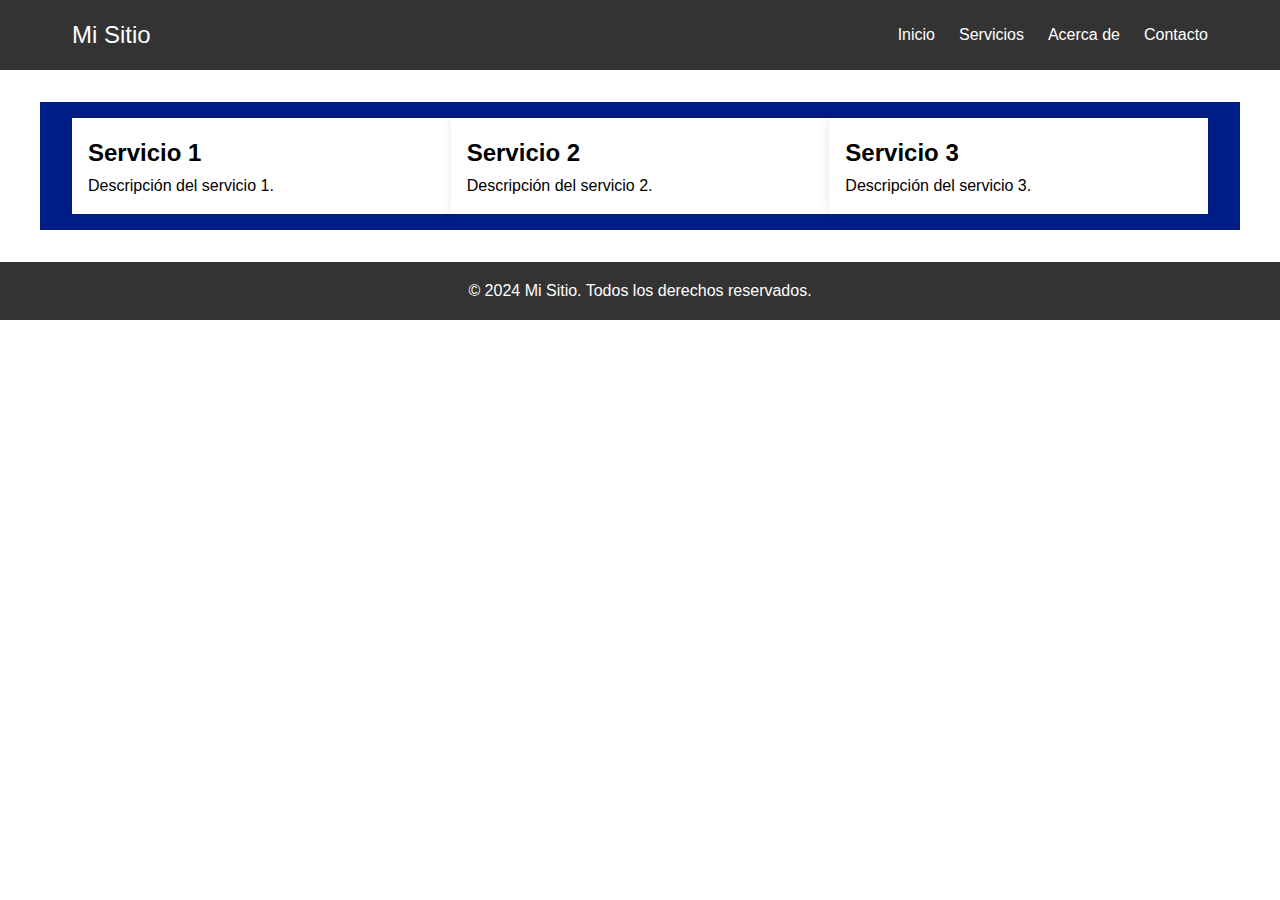
==== MOVILE/index.html @ 78bb2d53 "Add files via upload" ====
<!DOCTYPE html>
<html lang="es">
<head>
    <meta charset="UTF-8">
    <meta name="viewport" content="width=device-width, initial-scale=1.0">
    <title>Plantilla Responsive</title>
    <link rel="stylesheet" href="styles.css">
</head>
<body>
    <header>
        <nav>
            <div class="logo">Mi Sitio</div>
            <ul class="nav-links">
                <li><a href="#">Inicio</a></li>
                <li><a href="#">Servicios</a></li>
                <li><a href="#">Acerca de</a></li>
                <li><a href="#">Contacto</a></li>
            </ul>
            <div class="menu-toggle">
                <span></span>
                <span></span>
                <span></span>
            </div>
        </nav>
    </header>
    <main>
        <section class="content">
            <div class="card">
                <h2>Servicio 1</h2>
                <p>Descripción del servicio 1.</p>
            </div>
            <div class="card">
                <h2>Servicio 2</h2>
                <p>Descripción del servicio 2.</p>
            </div>
            <div class="card">
                <h2>Servicio 3</h2>
                <p>Descripción del servicio 3.</p>
            </div>
        </section>
    </main>
    <footer>
        <p>&copy; 2024 Mi Sitio. Todos los derechos reservados.</p>
    </footer>
    <script src="script.js"></script>
</body>
</html>
---- MOVILE/styles.css ----
* {
    margin: 0;
    padding: 0;
    box-sizing: border-box;
}

body {
    font-family: Arial, sans-serif;
    line-height: 1.6;
}

header {
    background: #333;
    color: #fff;
    padding: 1rem 0;
}

nav {
    display: flex;
    justify-content: space-between;
    align-items: center;
    max-width: 1200px;
    margin: auto;
    padding: 0 2rem;
}

.logo {
    font-size: 1.5rem;
}

.nav-links {
    list-style: none;
    display: flex;
}

.nav-links li {
    margin-left: 1.5rem;
}

.nav-links a {
    color: #fff;
    text-decoration: none;
    font-size: 1rem;
}

.menu-toggle {
    display: none;
    flex-direction: column;
    cursor: pointer;
}

.menu-toggle span {
    height: 3px;
    width: 25px;
    background: #fff;
    margin-bottom: 4px;
    border-radius: 3px;
}

.hero {
    background: #f4f4f4;
    padding: 3rem 0;
    text-align: center;
}

.content {
    max-width: 1200px;
    margin: 2rem auto;
    padding: 0 2rem;
    display: flex;
    flex-wrap: wrap;
    justify-content: space-between;
	background: #001E88;
    background-image: url('imagenes/fondo.png') no-repeat center center/cover;
}

.card {
    background: #fff;
    padding: 1rem;
    box-shadow: 0 0 10px rgba(0, 0, 0, 0.1);
    margin: 1rem 0;
    flex: 1 1 calc(33% - 2rem);
    box-sizing: border-box;
}

footer {
    background: #333;
    color: #fff;
    text-align: center;
    padding: 1rem 0;
}

@media (max-width: 768px) {
    .nav-links {
        display: none;
        flex-direction: column;
        width: 100%;
        text-align: center;
    }

    .nav-links li {
        margin: 0.5rem 0;
    }

    .menu-toggle {
        display: flex;
    }

    .content {
        flex-direction: column;
    }

    .card {
        flex: 1 1 100%;
    }
}
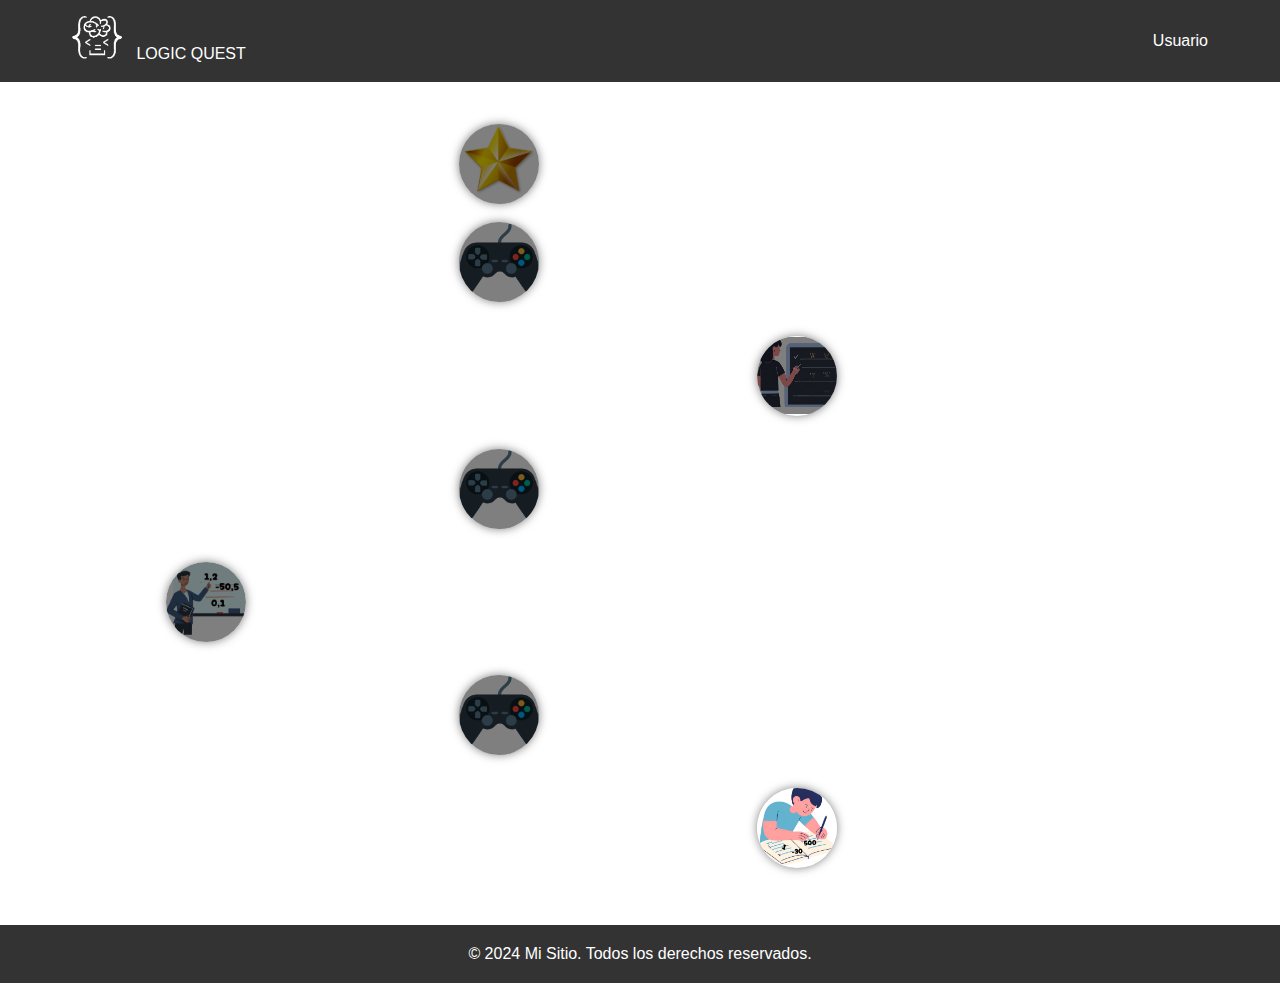
==== commit 1d80848e: "Add files via upload" ====
--- a/MOVILE/index.html
+++ b/MOVILE/index.html
@@ -9,12 +9,14 @@
 <body>
     <header>
         <nav>
-            <div class="logo">Mi Sitio</div>
+            <div class="logo"><img src="imagenes/logo.png" alt="logoimg" class="logoimg">
+			<span class="logo-text">LOGIC QUEST</span>
+			</div>
             <ul class="nav-links">
-                <li><a href="#">Inicio</a></li>
+                <li><a href="#">Usuario</a></li><!-- 
                 <li><a href="#">Servicios</a></li>
                 <li><a href="#">Acerca de</a></li>
-                <li><a href="#">Contacto</a></li>
+                <li><a href="#">Contacto</a></li> -->
             </ul>
             <div class="menu-toggle">
                 <span></span>
@@ -26,22 +28,133 @@
     <main>
         <section class="content">
             <div class="card">
-                <h2>Servicio 1</h2>
-                <p>Descripción del servicio 1.</p>
+                <table>
+        <thead>
+            <tr><!-- 1 -->
+                <th> </th>
+                <th>
+                    <div class="circulo">
+                         <div class="bg-color-0">
+                            <img src="imagenes/estrella.png" alt="Paso 0">                                
+                        </div>
+                    </div>
+                    
+                </th>
+                <th> </th>
+                
+            </tr>
+        </thead>
+        <tbody>
+			<tr><!-- 1 -->
+                <td></td>
+				<td>
+                    <div class="circulo">
+						<div class="bg-color-1">
+							<a href="jcaracter.html"> 
+								<img src="imagenes/juego.png" alt="Paso 1">                                
+							</a>
+						</div>
+					</div>
+                    <h6 style="color: white;">Practica:Declara caracter</h6>
+                </td>
+				<td></td>
+				
+                              
+                
+            </tr>
+            <tr><!-- 2 -->
+                <td></td>
+				
+				<td></td>
+				<td>
+                    <div class="circulo">
+						<div class="bg-color-2">
+							<a href="caracter.html"> <!-- URL para la tercera imagen -->
+								<img src="imagenes/dc.png" alt="Paso 2" style="height: 70px;">                                
+							</a>
+						</div>
+					</div>
+                    <h6 style="color: white;">Declara caracter</h6>
+                </td>
+                              
+                
+            </tr>
+            <tr><!-- 3 -->
+                
+                <td></td>
+				<td>
+                    <div class="circulo">
+					<div class="bg-color-3">
+                        <a href="jdecimal.html"> <!-- URL para la quinta imagen -->
+                            <img src="imagenes/juego.png" alt="Paso 3">                                
+                        </a>
+					</div>
+                    </div>
+                    <h6 style="color: white;">Practica:Declara decimal</h6>
+                </td>
+				<td></td>
+                
+                
+            </tr>
+            <tr><!-- 4 -->
+                <td>
+                    <div class="circulo">
+					<div class="bg-color-4">
+                        <a href="decimal.html"> <!-- URL para la séptima imagen -->
+                            <img src="imagenes/dd.png" alt="Paso 4">
+                        </a> 
+					</div>						
+                    </div>
+					<h6 style="color: white;">Declara decimal</h6>
+                </td>
+                <td></td>
+				
+                <td></td>
+                
+            </tr>
+			 <tr><!-- 5 -->
+                
+                <td></td>
+				<td>
+                    <div class="circulo">
+						<div class="bg-color-5">
+                        <a href="ver/jentero.html"> <!-- URL para la séptima imagen -->
+                            <img src="imagenes/juego.png" alt="Paso 5">
+                        </a>
+                        </div>                             
+                    </div>
+					<h6 style="color: white;">Practica:Declara entero</h6>
+                </td>
+                <td></td>
+                
+            </tr>
+			 <tr><!-- 6 -->
+                
+                <td></td>
+                <td></td>
+                <td>
+                    <div class="circulo">
+						<div class="bg-color-6">
+							<a href="entero.html"> <!-- URL para la séptima imagen -->
+								<img src="imagenes/de.png" alt="Paso 6">
+							</a>
+                        </div>                               
+                    </div>
+					<h6 style="color: white;">Declara entero</h6>
+
+                </td>
+            </tr>
+        </tbody>
+    </table>
+	
             </div>
-            <div class="card">
-                <h2>Servicio 2</h2>
-                <p>Descripción del servicio 2.</p>
-            </div>
-            <div class="card">
-                <h2>Servicio 3</h2>
-                <p>Descripción del servicio 3.</p>
-            </div>
+            
         </section>
     </main>
     <footer>
         <p>&copy; 2024 Mi Sitio. Todos los derechos reservados.</p>
     </footer>
-    <script src="script.js"></script>
+    <script src="scriptindex.js"></script>
+	
 </body>
 </html>
--- a/MOVILE/styles.css
+++ b/MOVILE/styles.css
@@ -25,7 +25,7 @@
 }
 
 .logo {
-    font-size: 1.5rem;
+    font-size: 1rem;
 }
 
 .nav-links {
@@ -65,23 +65,31 @@
 
 .content {
     max-width: 1200px;
-    margin: 2rem auto;
+    margin: 0auto;
     padding: 0 2rem;
     display: flex;
     flex-wrap: wrap;
     justify-content: space-between;
-	background: #001E88;
-    background-image: url('imagenes/fondo.png') no-repeat center center/cover;
-}
+	background: white
+   
+}
+
 
 .card {
     background: #fff;
     padding: 1rem;
-    box-shadow: 0 0 10px rgba(0, 0, 0, 0.1);
+   
     margin: 1rem 0;
     flex: 1 1 calc(33% - 2rem);
     box-sizing: border-box;
-}
+	background-image: url('imagenes/escalera3.png'); /* Ruta de la imagen de fondo */
+    background-size: 150% 100%; /* Ajusta la imagen para que cubra todo el contenedor */
+    background-position: center;
+	background-repeat: no-repeat; 
+	overflow: auto;
+	position: relative;
+}
+
 
 footer {
     background: #333;
@@ -114,3 +122,96 @@
         flex: 1 1 100%;
     }
 }
+
+table {
+    width: 80%;
+    border-collapse: collapse;
+    margin: auto;
+    align-items: center;
+}
+
+th, td {
+   
+    text-align: center;
+    padding: 8px;
+	width: 10%;
+    height: 100px;
+	vertical-align: middle; 
+	position: relative;
+	font-weight: bold;
+	
+}
+
+
+
+.circulo {
+      width: 80px;
+      height: 80px;
+      border-radius: 50%; /* Esto hace que tenga forma de círculo */
+      overflow: hidden; /* Para ocultar cualquier contenido que se desborde */
+      box-shadow: 0px 0px 10px rgba(0, 0, 0, 0.5); /* Esto agrega un sombreado */
+	 display: flex;
+    justify-content: center;
+    align-items: center;
+	background-color: white;
+      
+    }
+
+    .circulo img {
+      width: 100%; /* Para que la imagen ocupe todo el espacio dentro del círculo */
+      height: auto; /* Para mantener la proporción */
+    }
+	
+	
+	
+	/* Estilos para las celdas con imágenes */
+.bg-color-0, .bg-color-1,.bg-color-2, .bg-color-3, .bg-color-4, .bg-color-5 {
+    position: relative; /* Necesario para superponer el fondo negro */
+}
+.bg-color-0::before,
+.bg-color-1::before,
+.bg-color-2::before,
+.bg-color-3::before,
+.bg-color-4::before,
+.bg-color-5::before {
+    content: "";
+    position: absolute;
+    top: 0;
+    left: 0;
+    right: 0;
+    bottom: 0;
+    background-color: rgba(0, 0, 0, 0.5); /* Fondo semitransparente negro */
+    opacity: var(--opacity-before, 1);  /* Inicialmente oculto */
+    pointer-events: none; /* No permite interacción */
+    transition: opacity 0.3s ease; /* Transición suave */
+}
+
+/* Mostrar el fondo semitransparente cuando se hace hover en la celda */
+.bg-color-0:hover::before,
+.bg-color-1:hover::before,
+.bg-color-2:hover::before,
+.bg-color-3:hover::before,
+.bg-color-4:hover::before,
+.bg-color-5:hover::before {
+    opacity: 1;
+}
+
+/* Estilo adicional cuando la celda está activa */
+.bg-color-0.active::before,
+.bg-color-1.active::before,
+.bg-color-2.active::before,
+.bg-color-3.active::before,
+.bg-color-4.active::before,
+.bg-color-5.active::before{
+    opacity: 0; /* Ocultar el fondo semitransparente cuando la celda está activa */
+}
+
+
+.logoimg {
+    width: 50px; /* Tamaño deseado del ancho */
+    height: auto; /* Altura automática para mantener la proporción */
+}
+.logo-text {
+    margin-left: 10px; /* Ajusta el margen izquierdo según sea necesario */
+	
+}
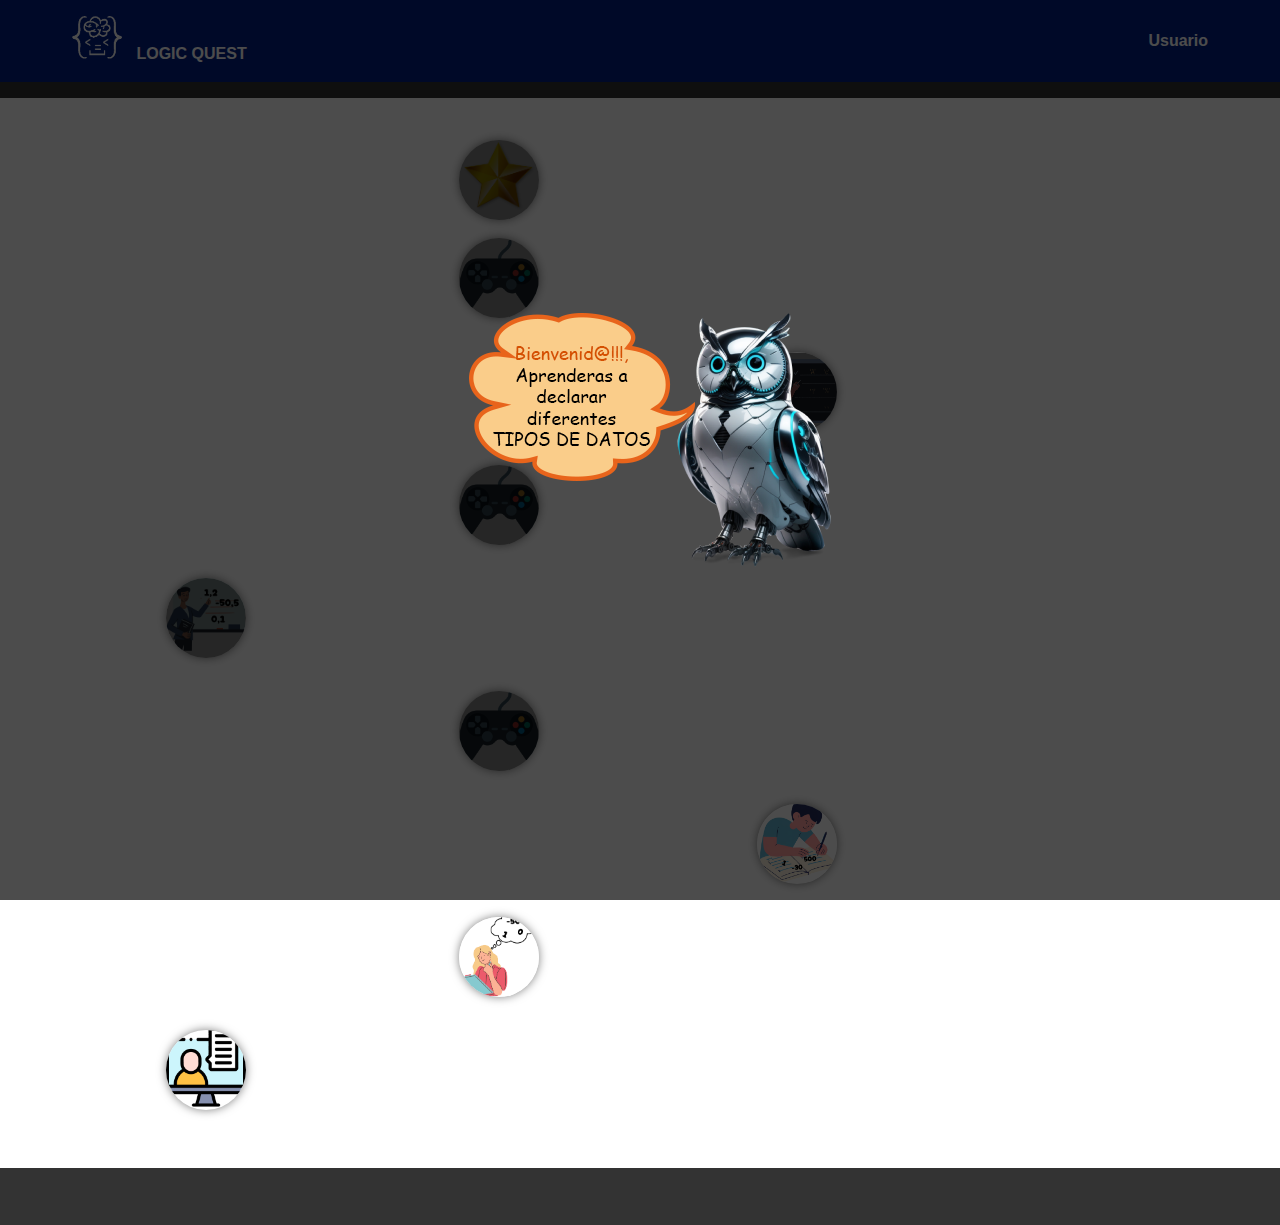
==== commit 3f96ce12: "Add files via upload" ====
--- a/MOVILE/index.html
+++ b/MOVILE/index.html
@@ -7,25 +7,27 @@
     <link rel="stylesheet" href="styles.css">
 </head>
 <body>
+	<!-- Capa de carga con imagen -->
+    <div class="overlay" id="overlay">
+        <img src="imagenes/pres.png" alt="Cargando..." class="loading-image">
+    </div>
+	
     <header>
         <nav>
             <div class="logo"><img src="imagenes/logo.png" alt="logoimg" class="logoimg">
 			<span class="logo-text">LOGIC QUEST</span>
 			</div>
             <ul class="nav-links">
-                <li><a href="#">Usuario</a></li><!-- 
-                <li><a href="#">Servicios</a></li>
-                <li><a href="#">Acerca de</a></li>
-                <li><a href="#">Contacto</a></li> -->
+                <li><a href="#">Usuario</a></li> 
+                
             </ul>
-            <div class="menu-toggle">
-                <span></span>
-                <span></span>
-                <span></span>
-            </div>
+            
         </nav>
     </header>
     <main>
+		<section class="hero">
+            
+        </section>
         <section class="content">
             <div class="card">
                 <table>
@@ -144,6 +146,41 @@
 
                 </td>
             </tr>
+			 <tr><!-- 7 -->
+                
+                <td></td>
+				<td>
+                    <div class="circulo">
+						<div class="bg-color-7">
+							<a href="juego.html"> <!-- URL para la séptima imagen -->
+								<img src="imagenes/ae.png" alt="Paso 6">
+							</a>
+                        </div>                               
+                    </div>
+					<h6 style="color: white;">Identifica números enteros</h6>
+
+                </td>
+                <td></td>
+                
+            </tr>
+			 <tr><!-- 8 -->
+                <td>
+                    <div class="circulo">
+						<div class="bg-color-8">
+							<a href="introduccion.html"> <!-- URL para la séptima imagen -->
+								<img src="imagenes/introduccion.png" alt="Paso 6">
+							</a>
+                        </div>                               
+                    </div>
+					<h6 style="color: white;">Introducción</h6>
+
+                </td>
+                <td></td>
+                <td></td>
+                
+            </tr>
+			
+			
         </tbody>
     </table>
 	
@@ -152,7 +189,7 @@
         </section>
     </main>
     <footer>
-        <p>&copy; 2024 Mi Sitio. Todos los derechos reservados.</p>
+        <br>
     </footer>
     <script src="scriptindex.js"></script>
 	
--- a/MOVILE/styles.css
+++ b/MOVILE/styles.css
@@ -10,9 +10,10 @@
 }
 
 header {
-    background: #333;
+    background: #001E88;
     color: #fff;
     padding: 1rem 0;
+	font-weight: bold;
 }
 
 nav {
@@ -215,3 +216,50 @@
     margin-left: 10px; /* Ajusta el margen izquierdo según sea necesario */
 	
 }
+
+.hero {
+    background: #333;
+    padding: 0.5rem 0;
+    text-align: center;
+}
+
+
+
+/* Estilo para el fondo semi-transparente */
+.overlay {
+    position: fixed;
+    top: 0;
+    left: 0;
+    width: 100%;
+    height: 100%;
+    background-color: rgba(0, 0, 0, 0.7); /* Color negro semi-transparente */
+    z-index: 1000; /* Asegura que esté sobre todos los demás elementos */
+    display: flex;
+    justify-content: center;
+    align-items: center;
+    opacity: 1; /* Visible al inicio */
+    transition: opacity 0.5s ease-out; /* Transición suave */
+}
+
+/* Estilo para la imagen de carga */
+.loading-image {
+    max-width: 100%; /* Ajusta el tamaño máximo de la imagen */
+    max-height: 100%; /* Ajusta el tamaño máximo de la imagen */
+    animation: fadeIn 0.5s ease-out; /* Animación de aparición */
+}
+
+@keyframes fadeIn {
+    from {
+        opacity: 0;
+    }
+    to {
+        opacity: 1;
+    }
+}
+
+/* Clase para esconder la capa de carga */
+.hide {
+    opacity: 0; /* Hace invisible */
+    pointer-events: none; /* No permite interacción */
+}
+
